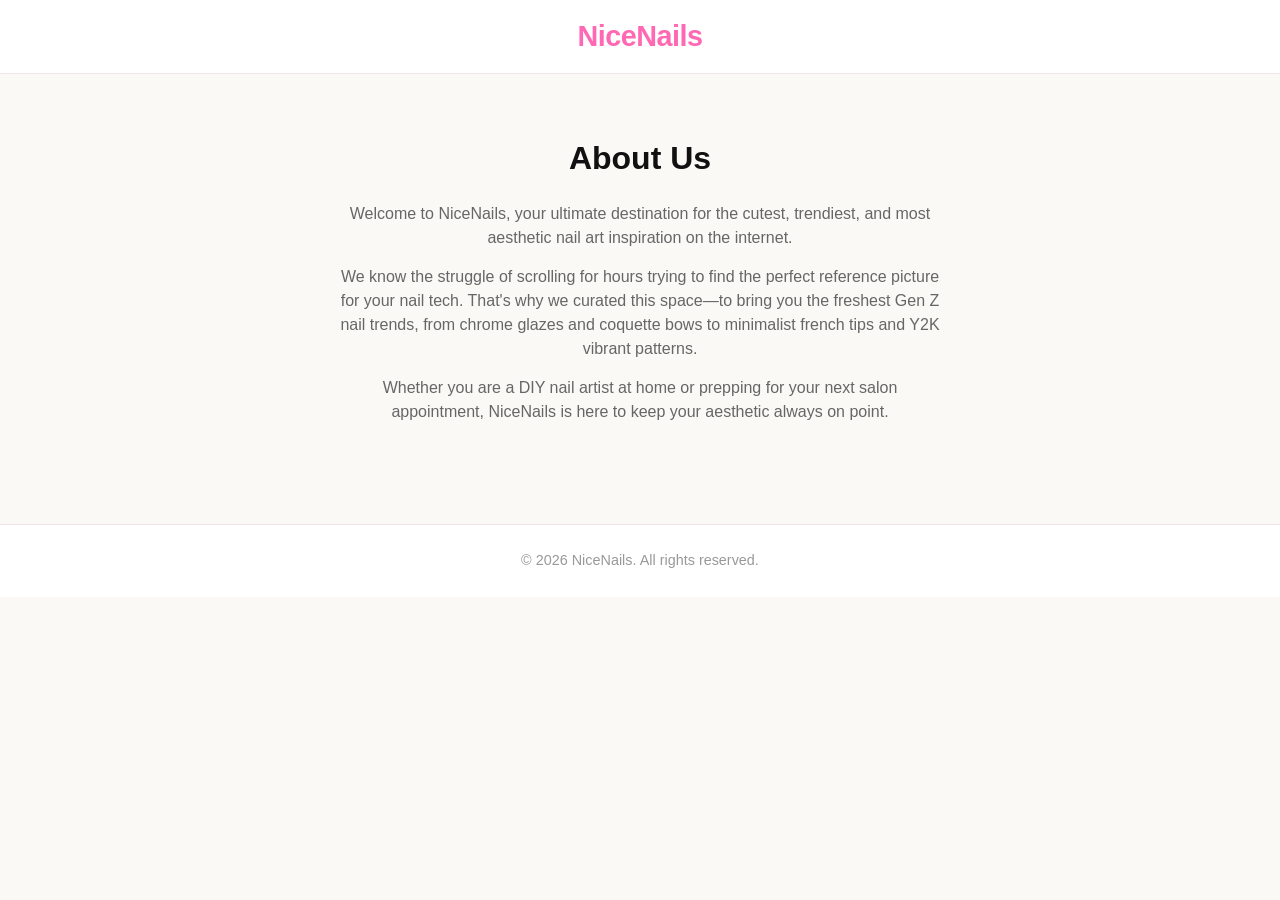
==== about.html @ 912e3cd8 "Create about.html" ====
<!DOCTYPE html>
<html lang="en">
<head>
    <meta charset="UTF-8">
    <meta name="viewport" content="width=device-width, initial-scale=1.0">
    <title>About Us | NiceNails</title>
    <meta name="description" content="Learn more about NiceNails, your go-to source for aesthetic nail art and manicure inspiration.">
    <link rel="stylesheet" href="style.css">
</head>
<body>
    <header>
        <div class="container">
            <a href="index.html" class="logo-link">
                <div class="logo">NiceNails</div>
            </a>
        </div>
    </header>
    <main>
        <div class="container" style="padding: 40px 0;">
            <div class="main-article">
                <h1 style="margin-bottom: 20px; text-align: center; color: #111;">About Us</h1>
                <p style="text-align: center; color: #666; max-width: 600px; margin: 0 auto 15px auto;">Welcome to NiceNails, your ultimate destination for the cutest, trendiest, and most aesthetic nail art inspiration on the internet.</p>
                <p style="text-align: center; color: #666; max-width: 600px; margin: 0 auto 15px auto;">We know the struggle of scrolling for hours trying to find the perfect reference picture for your nail tech. That's why we curated this space—to bring you the freshest Gen Z nail trends, from chrome glazes and coquette bows to minimalist french tips and Y2K vibrant patterns.</p>
                <p style="text-align: center; color: #666; max-width: 600px; margin: 0 auto;">Whether you are a DIY nail artist at home or prepping for your next salon appointment, NiceNails is here to keep your aesthetic always on point.</p>
            </div>
        </div>
    </main>
    <footer>
        <div class="container">
            <p>&copy; 2026 NiceNails. All rights reserved.</p>
        </div>
    </footer>
</body>
</html>
---- style.css ----
/* Reset & Base */
* { margin: 0; padding: 0; box-sizing: border-box; }
body { 
    font-family: -apple-system, BlinkMacSystemFont, "Segoe UI", Roboto, Helvetica, Arial, sans-serif; 
    background: #FAF9F6; /* Clean aesthetic off-white */
    color: #333; 
    line-height: 1.5; 
}
.container { max-width: 1200px; margin: 0 auto; padding: 0 15px; }

/* Header */
header { 
    background: #fff; 
    border-bottom: 1px solid #F0E6EA; 
    padding: 15px 0; 
    position: sticky;
    top: 0;
    z-index: 100;
}
header .container { display: flex; justify-content: center; align-items: center; }
.logo { 
    font-size: 1.8rem; 
    font-weight: 800; 
    color: #FF69B4; /* Trendy Gen Z Hot Pink */
    letter-spacing: -0.5px;
}
.logo-link { text-decoration: none; }

/* Ads */
.ad-wrapper { margin: 15px 0; text-align: center; overflow: hidden; }
.ad-wrapper-mid { margin: 20px 0; text-align: center; overflow: hidden; }

/* Layout & Typography */
.main-article { 
    background: transparent; 
    padding: 10px 0; 
    margin: 10px 0; 
}
h1#detail-title { 
    text-align: center; 
    font-size: 1.8rem; 
    margin-bottom: 15px; 
    color: #222; 
    font-weight: 800;
}
.article-content p { 
    font-size: 1rem; 
    color: #666; 
    margin-bottom: 25px; 
    text-align: center;
}

/* Main Image & Pinterest Button (Detail Page) */
.main-image-container { 
    max-width: 450px; 
    margin: 0 auto 40px auto; 
    text-align: center; 
}
.main-image { 
    width: 100%; 
    aspect-ratio: 2/3; 
    object-fit: cover; 
    border-radius: 20px; 
    box-shadow: 0 10px 30px rgba(0,0,0,0.08);
    display: block;
}
.pinterest-share-btn {
    display: flex; 
    justify-content: center; 
    align-items: center;
    width: 100%; 
    background: #E60023; /* Pinterest Red */
    color: #fff;
    padding: 15px 0; 
    margin-top: 15px; 
    border-radius: 30px; /* Gen Z pill-shaped button */
    text-decoration: none; 
    font-weight: 700; 
    font-size: 1.1rem;
    transition: background 0.2s, transform 0.2s;
}
.pinterest-share-btn:hover { 
    background: #ad081b; 
    transform: translateY(-2px);
}

/* Wallpaper Grid - Desktop (5 columns) */
.wallpaper-grid {
    display: grid;
    grid-template-columns: repeat(5, 1fr);
    gap: 15px;
}

/* Image Cards */
.wallpaper-card {
    background: #fff; 
    border-radius: 16px; 
    overflow: hidden;
    display: flex; 
    flex-direction: column;
    box-shadow: 0 4px 15px rgba(0,0,0,0.04);
    border: 1px solid #f9f9f9; 
    transition: transform 0.3s ease, box-shadow 0.3s ease;
}
.wallpaper-card:hover { 
    transform: translateY(-5px); 
    box-shadow: 0 12px 25px rgba(255, 105, 180, 0.15); 
}
.wallpaper-card .img-link { display: block; width: 100%; flex-grow: 1; }
.wallpaper-card img {
    width: 100%; 
    height: 100%; 
    aspect-ratio: 2/3; /* Updated Ratio */
    object-fit: cover; 
    display: block; 
    background: #f0f0f0;
}

/* Footer */
footer { 
    background: #fff; 
    color: #999; 
    text-align: center; 
    padding: 25px 0; 
    font-size: 0.9rem; 
    margin-top: 40px; 
    border-top: 1px solid #F0E6EA;
}

/* Mobile Settings */
@media (max-width: 768px) {
    header .container { justify-content: center; }
    h1#detail-title { font-size: 1.4rem; line-height: 1.3; }
    .main-image-container { max-width: 100%; padding: 0 10px; }
    .wallpaper-grid { grid-template-columns: repeat(2, 1fr); gap: 10px; padding: 0 10px;}
    .pinterest-share-btn { font-size: 1rem; padding: 12px 0;}
}
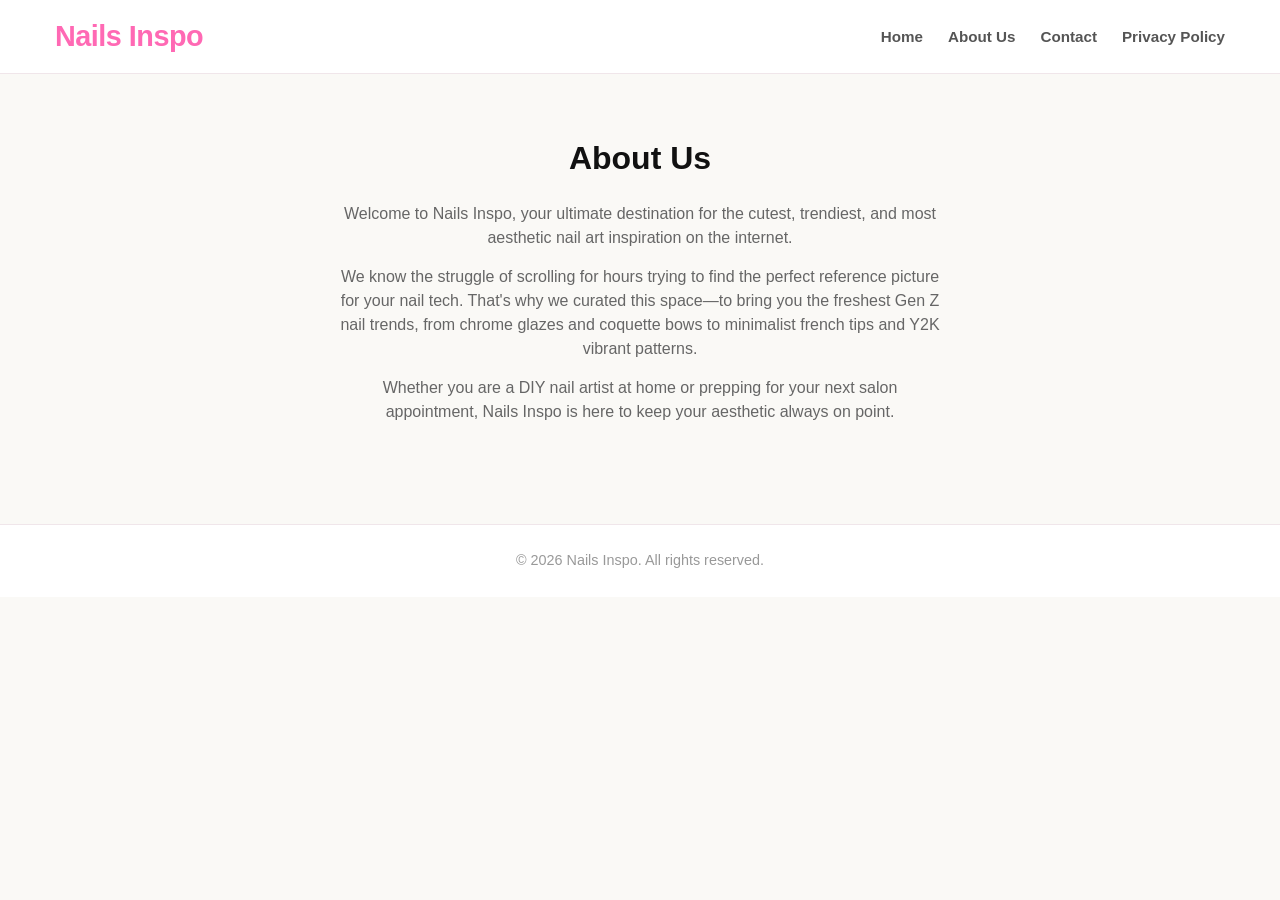
==== commit 7195d71c: "Update about.html" ====
--- a/about.html
+++ b/about.html
@@ -3,31 +3,39 @@
 <head>
     <meta charset="UTF-8">
     <meta name="viewport" content="width=device-width, initial-scale=1.0">
-    <title>About Us | NiceNails</title>
-    <meta name="description" content="Learn more about NiceNails, your go-to source for aesthetic nail art and manicure inspiration.">
+    <title>About Us | Nails Inspo</title>
+    <meta name="description" content="Learn more about Nails Inspo, your go-to source for aesthetic nail art and manicure inspiration.">
     <link rel="stylesheet" href="style.css">
 </head>
 <body>
     <header>
         <div class="container">
             <a href="index.html" class="logo-link">
-                <div class="logo">NiceNails</div>
+                <div class="logo">Nails Inspo</div>
             </a>
+            <nav class="desktop-nav">
+                <ul>
+                    <li><a href="index.html">Home</a></li>
+                    <li><a href="about.html">About Us</a></li>
+                    <li><a href="contact.html">Contact</a></li>
+                    <li><a href="privacy.html">Privacy Policy</a></li>
+                </ul>
+            </nav>
         </div>
     </header>
     <main>
         <div class="container" style="padding: 40px 0;">
             <div class="main-article">
                 <h1 style="margin-bottom: 20px; text-align: center; color: #111;">About Us</h1>
-                <p style="text-align: center; color: #666; max-width: 600px; margin: 0 auto 15px auto;">Welcome to NiceNails, your ultimate destination for the cutest, trendiest, and most aesthetic nail art inspiration on the internet.</p>
+                <p style="text-align: center; color: #666; max-width: 600px; margin: 0 auto 15px auto;">Welcome to Nails Inspo, your ultimate destination for the cutest, trendiest, and most aesthetic nail art inspiration on the internet.</p>
                 <p style="text-align: center; color: #666; max-width: 600px; margin: 0 auto 15px auto;">We know the struggle of scrolling for hours trying to find the perfect reference picture for your nail tech. That's why we curated this space—to bring you the freshest Gen Z nail trends, from chrome glazes and coquette bows to minimalist french tips and Y2K vibrant patterns.</p>
-                <p style="text-align: center; color: #666; max-width: 600px; margin: 0 auto;">Whether you are a DIY nail artist at home or prepping for your next salon appointment, NiceNails is here to keep your aesthetic always on point.</p>
+                <p style="text-align: center; color: #666; max-width: 600px; margin: 0 auto;">Whether you are a DIY nail artist at home or prepping for your next salon appointment, Nails Inspo is here to keep your aesthetic always on point.</p>
             </div>
         </div>
     </main>
     <footer>
         <div class="container">
-            <p>&copy; 2026 NiceNails. All rights reserved.</p>
+            <p>&copy; 2026 Nails Inspo. All rights reserved.</p>
         </div>
     </footer>
 </body>
--- a/style.css
+++ b/style.css
@@ -17,7 +17,11 @@
     top: 0;
     z-index: 100;
 }
-header .container { display: flex; justify-content: center; align-items: center; }
+header .container { 
+    display: flex; 
+    justify-content: space-between; /* Membuat logo di kiri, menu di kanan */
+    align-items: center; 
+}
 .logo { 
     font-size: 1.8rem; 
     font-weight: 800; 
@@ -25,6 +29,23 @@
     letter-spacing: -0.5px;
 }
 .logo-link { text-decoration: none; }
+
+/* Desktop Navigation */
+.desktop-nav ul {
+    list-style: none;
+    display: flex;
+    gap: 25px;
+}
+.desktop-nav a {
+    text-decoration: none;
+    color: #555;
+    font-weight: 600;
+    font-size: 0.95rem;
+    transition: color 0.2s;
+}
+.desktop-nav a:hover {
+    color: #FF69B4;
+}
 
 /* Ads */
 .ad-wrapper { margin: 15px 0; text-align: center; overflow: hidden; }
@@ -73,7 +94,7 @@
     color: #fff;
     padding: 15px 0; 
     margin-top: 15px; 
-    border-radius: 30px; /* Gen Z pill-shaped button */
+    border-radius: 30px; 
     text-decoration: none; 
     font-weight: 700; 
     font-size: 1.1rem;
@@ -110,7 +131,7 @@
 .wallpaper-card img {
     width: 100%; 
     height: 100%; 
-    aspect-ratio: 2/3; /* Updated Ratio */
+    aspect-ratio: 2/3; 
     object-fit: cover; 
     display: block; 
     background: #f0f0f0;
@@ -129,7 +150,9 @@
 
 /* Mobile Settings */
 @media (max-width: 768px) {
-    header .container { justify-content: center; }
+    header .container { justify-content: center; } /* Logo ke tengah */
+    .desktop-nav { display: none; } /* Sembunyikan menu di HP */
+    
     h1#detail-title { font-size: 1.4rem; line-height: 1.3; }
     .main-image-container { max-width: 100%; padding: 0 10px; }
     .wallpaper-grid { grid-template-columns: repeat(2, 1fr); gap: 10px; padding: 0 10px;}
